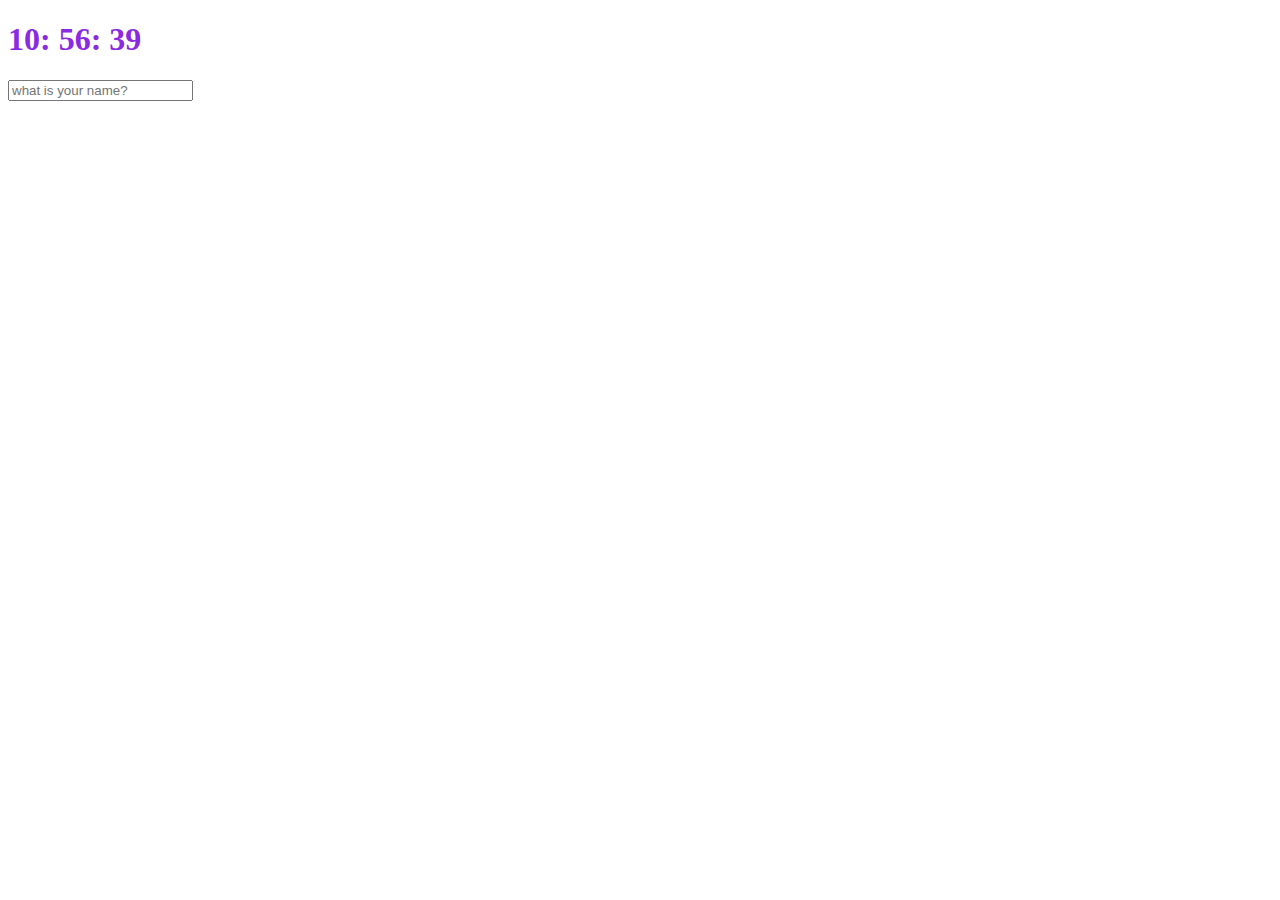
==== to-do-list/index.html @ fbbb91eb "자바스크립트 key와 value값" ====
<!DOCTYPE html>
<html lang="en">
<head>
    <meta charset="UTF-8">
    <title>Document</title>
    <link rel="stylesheet" href="style.css">
</head>
<body>
    <div class="js-clock">
        <h1 class="js-title">00:00</h1>
    </div>
    <form class="js-form form">
        <input type="text" placeholder="what is your name?"/>
    </form>
    <h4 class="js-greetings greetings"></h4>
    <script src="clock.js"></script>
    <script src="gretting.js"></script>
</body>
</html>
---- to-do-list/style.css ----
h1 {
    color: blueviolet;
}

.form,
.greetings {
  display: none;
}

.showing {
  display: block;
}
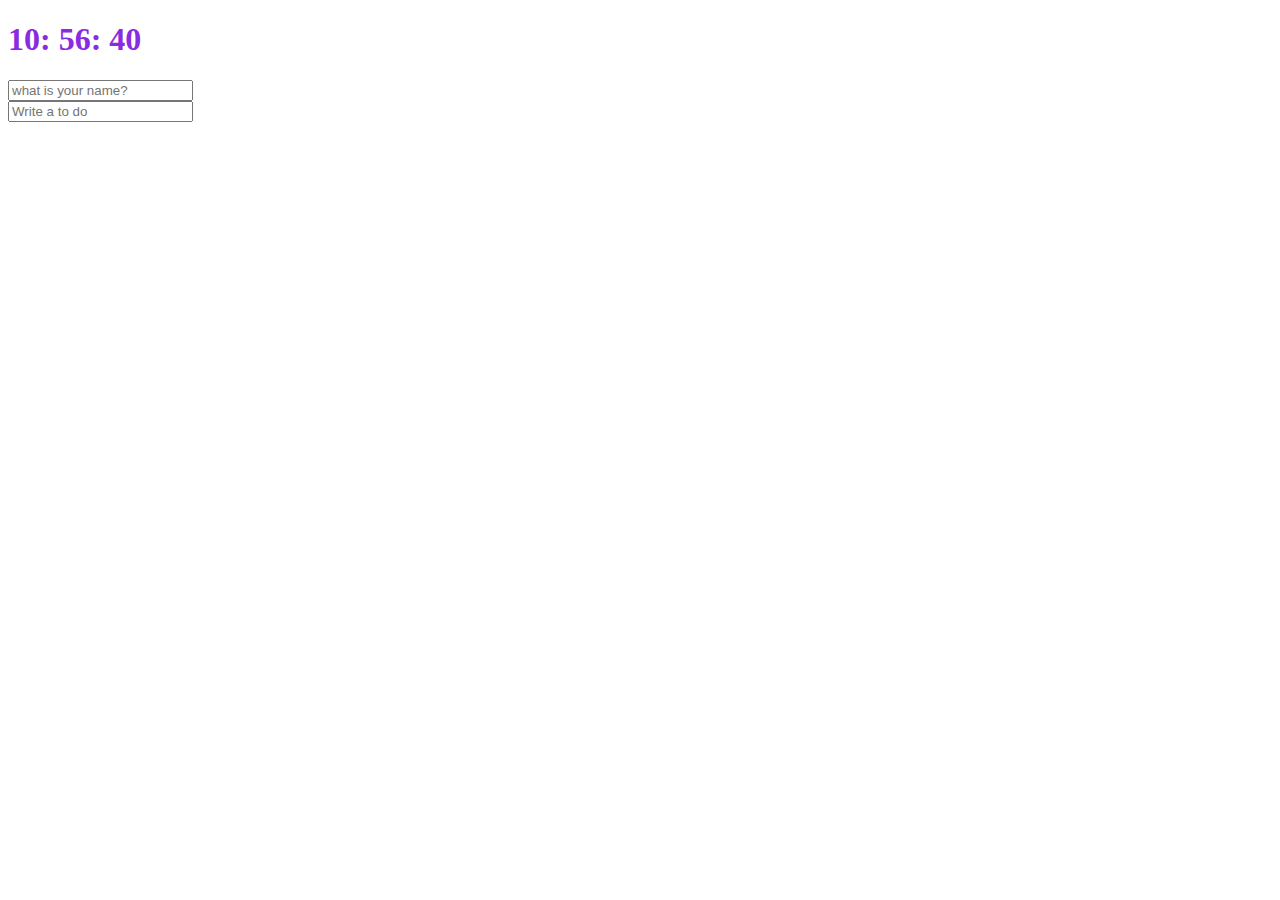
==== commit 1a64e492: "바닐라 자바스크립트 to-do-list 추가삭제" ====
--- a/to-do-list/index.html
+++ b/to-do-list/index.html
@@ -1,7 +1,7 @@
 <!DOCTYPE html>
 <html lang="en">
 <head>
-    <meta charset="UTF-8">
+    <meta charset="utf-8"/>
     <title>Document</title>
     <link rel="stylesheet" href="style.css">
 </head>
@@ -13,7 +13,14 @@
         <input type="text" placeholder="what is your name?"/>
     </form>
     <h4 class="js-greetings greetings"></h4>
+    <form class="js-todoForm">
+        <input type="text" placeholder="Write a to do"/>
+    </form>
+    <ul class="js-todoList">
+
+    </ul>
     <script src="clock.js"></script>
     <script src="gretting.js"></script>
+    <script src="todo.js"></script>
 </body>
 </html>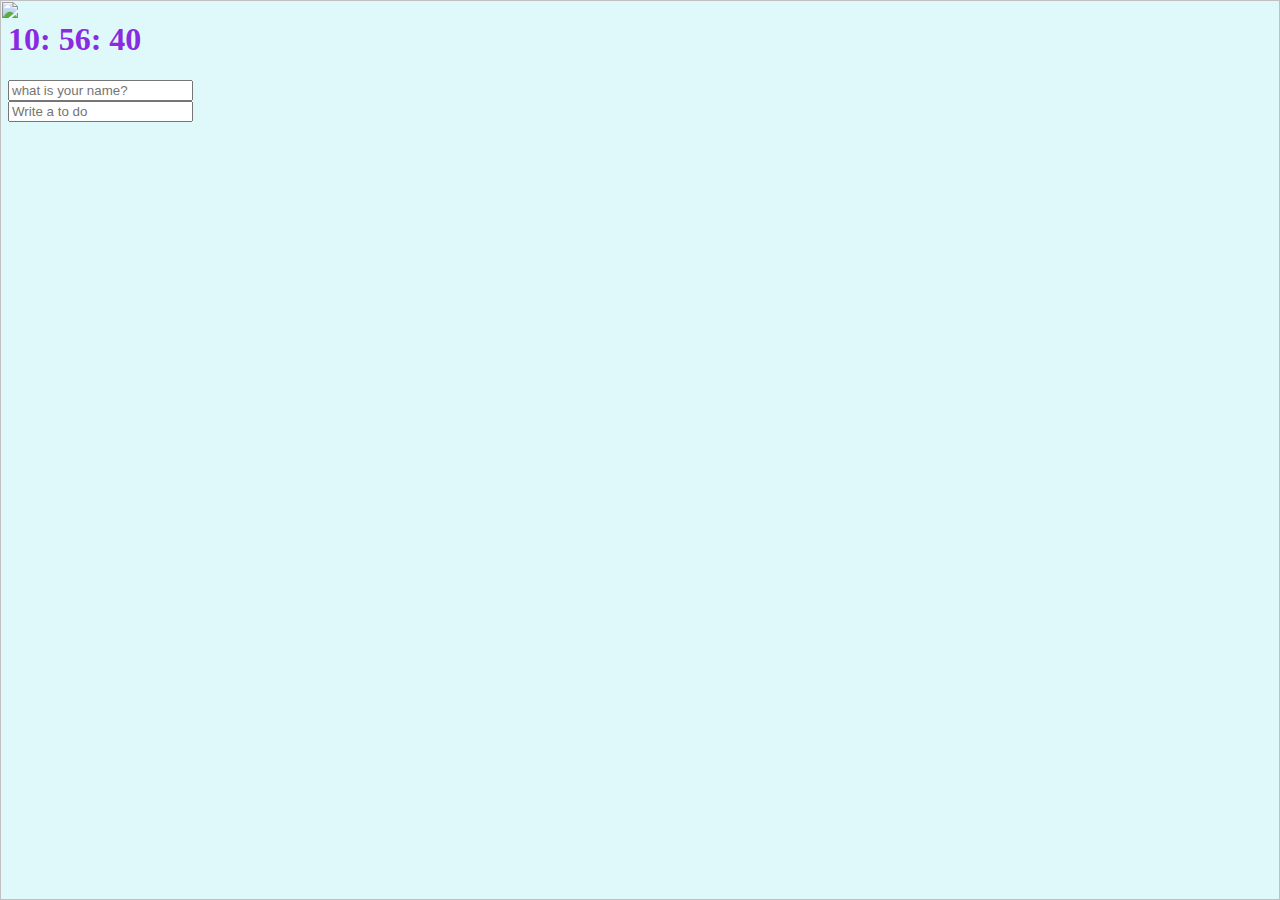
==== commit 0b7e87b1: "자기소개 페이지 project만 남음" ====
--- a/to-do-list/index.html
+++ b/to-do-list/index.html
@@ -22,5 +22,7 @@
     <script src="clock.js"></script>
     <script src="gretting.js"></script>
     <script src="todo.js"></script>
+    <script src="bg.js"></script>
+    <script src="weather.js"></script>
 </body>
 </html>--- a/to-do-list/style.css
+++ b/to-do-list/style.css
@@ -1,3 +1,7 @@
+body {
+  background-color: #dff9fb;
+}
+
 h1 {
     color: blueviolet;
 }
@@ -9,4 +13,24 @@
 
 .showing {
   display: block;
+}
+
+@keyframes fadeIn {
+  from {
+    opacity: 0;
+  }
+  to {
+    opacity: 1;
+  }
+}
+
+.bgImage {
+  position: absolute;
+  /* 왜 absolute를 사용하는건가? */
+  top: 0;
+  left: 0;
+  width: 100%;
+  height: 100%;
+  z-index: -1;
+  animation: fadeIn 1s linear;
 }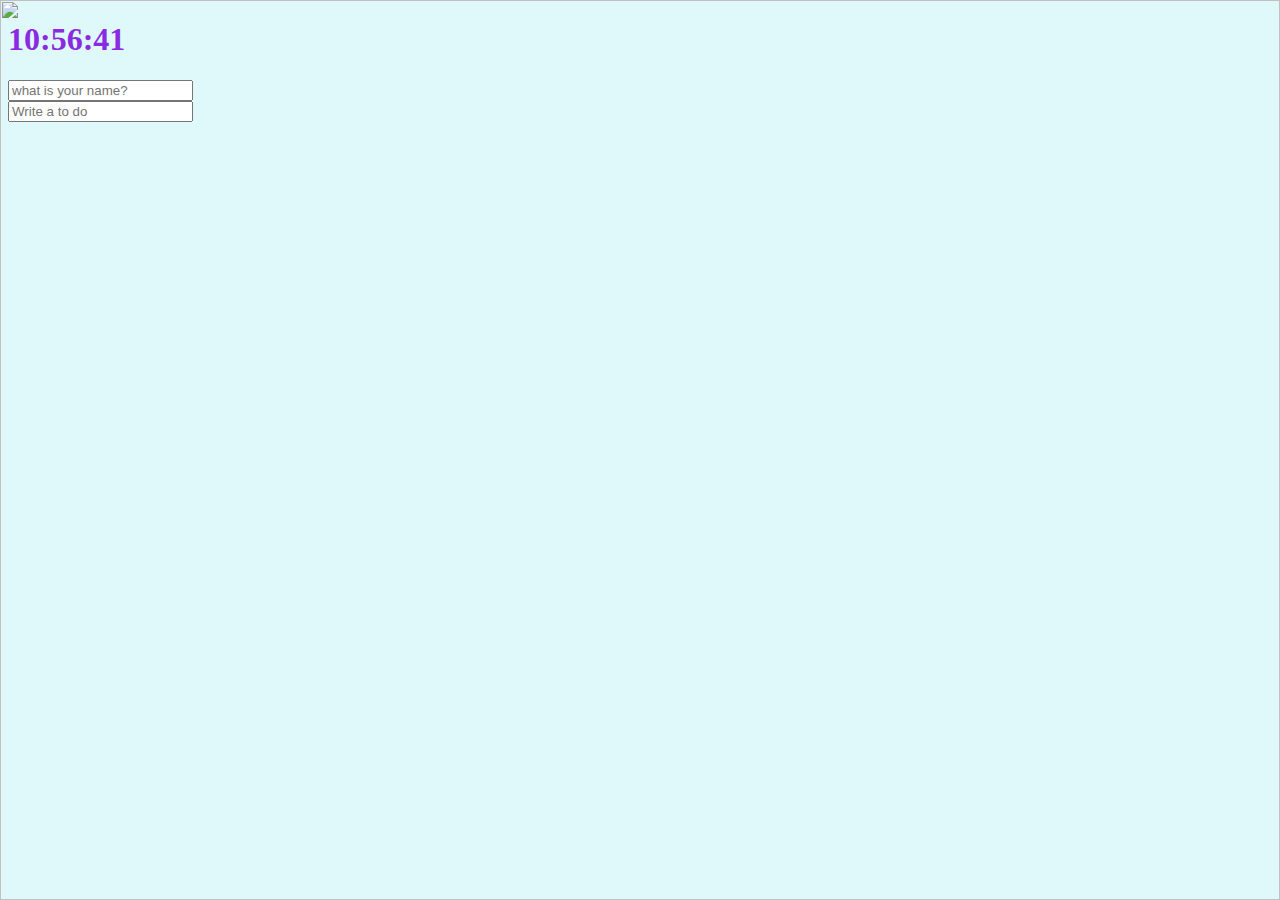
==== commit d63c78b4: "js" ====
--- a/to-do-list/index.html
+++ b/to-do-list/index.html
@@ -6,6 +6,7 @@
     <link rel="stylesheet" href="style.css">
 </head>
 <body>
+    <span class="js-weather"></span>
     <div class="js-clock">
         <h1 class="js-title">00:00</h1>
     </div>
